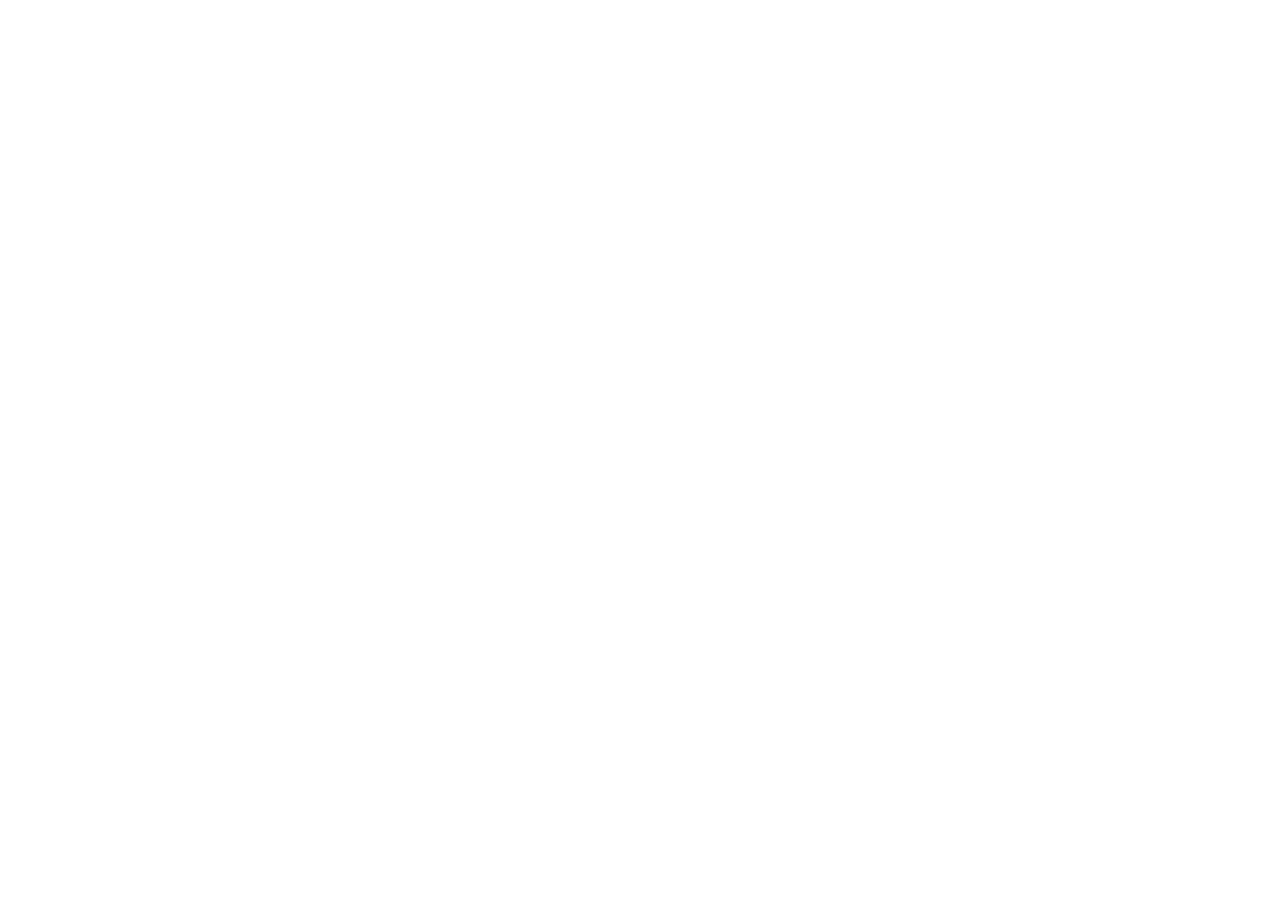
==== templet/index.html @ c2fb4983 "created a templet file" ====
<!DOCTYPE html>
<html lang="en">
<head>
    <meta charset="UTF-8">
    <meta name="viewport" content="width=device-width, initial-scale=1.0">
    <title>web page</title>
    <link rel="icon" type="image/png" href="https://www.google.com/s2/u/0/favicons?domain=jacinto.design">
    <link rel="stylesheet" href="https://cdnjs.cloudflare.com/ajax/libs/font-awesome/6.5.1/css/all.min.css">
    <link rel="stylesheet" href="style.css">
</head>
<body>

    <!-- script -->
    <script src="script.js"></script>
</body>
</html>
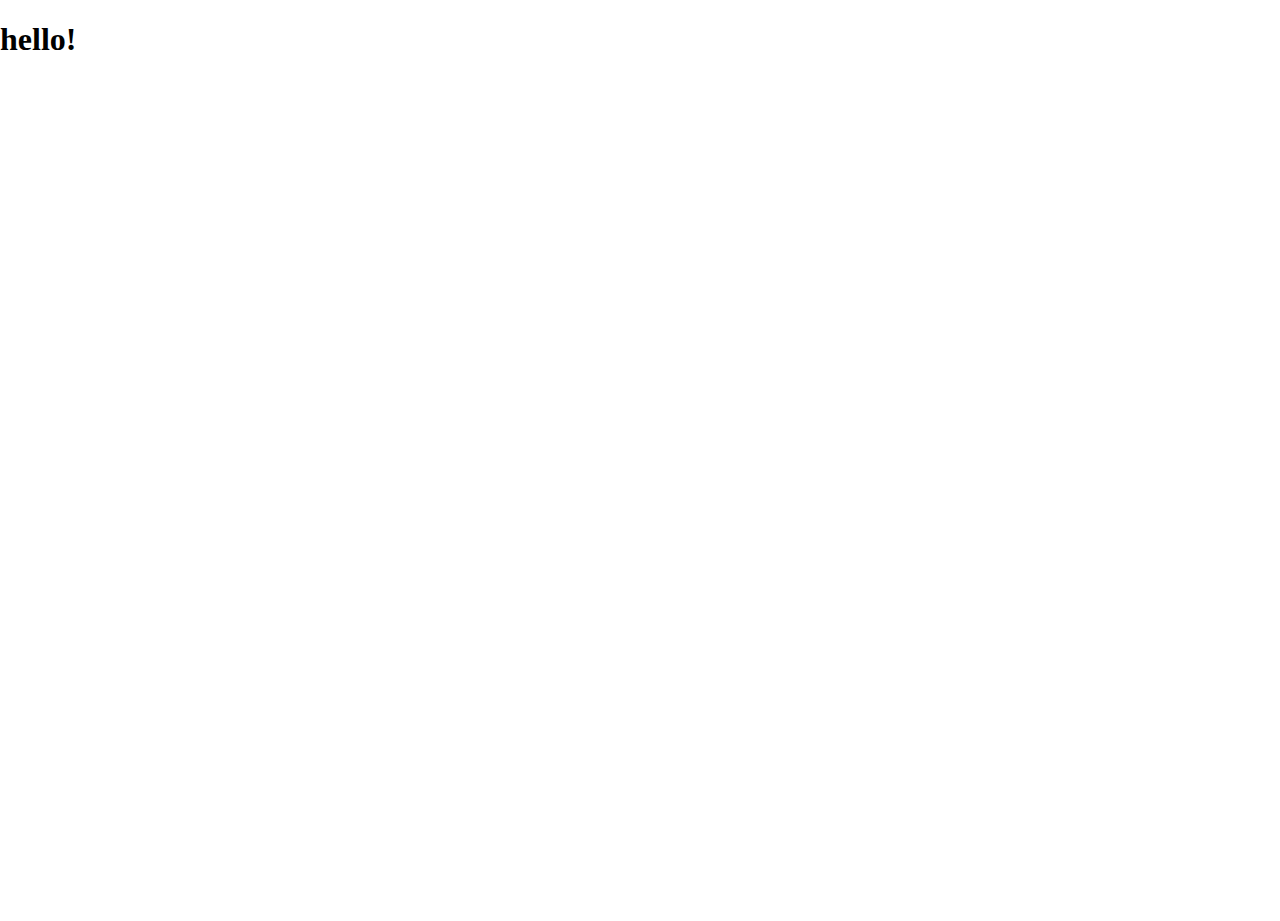
==== commit 30c205dd: "templets ready =D" ====
--- a/templet/index.html
+++ b/templet/index.html
@@ -9,7 +9,7 @@
     <link rel="stylesheet" href="style.css">
 </head>
 <body>
-
+    <h1>hello!</h1>
     <!-- script -->
     <script src="script.js"></script>
 </body>
--- a/templet/style.css
+++ b/templet/style.css
@@ -0,0 +1,9 @@
+html{
+    box-sizing: border-box;
+}
+
+body{
+    margin: 0;
+    min-height: 100vh;
+}
+
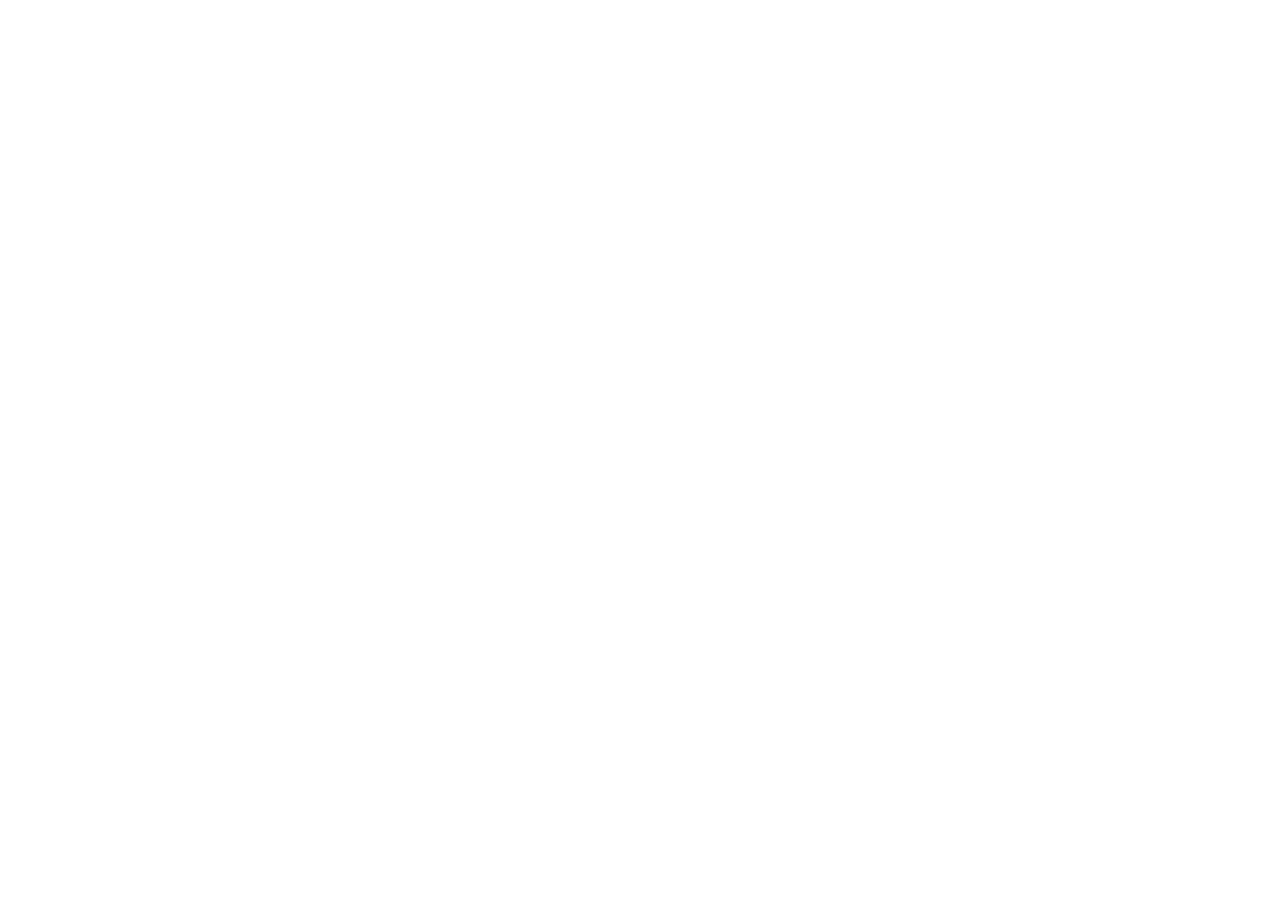
==== commit 8c6b6c3f: "no changes" ====
--- a/templet/index.html
+++ b/templet/index.html
@@ -9,7 +9,7 @@
     <link rel="stylesheet" href="style.css">
 </head>
 <body>
-    <h1>hello!</h1>
+
     <!-- script -->
     <script src="script.js"></script>
 </body>
